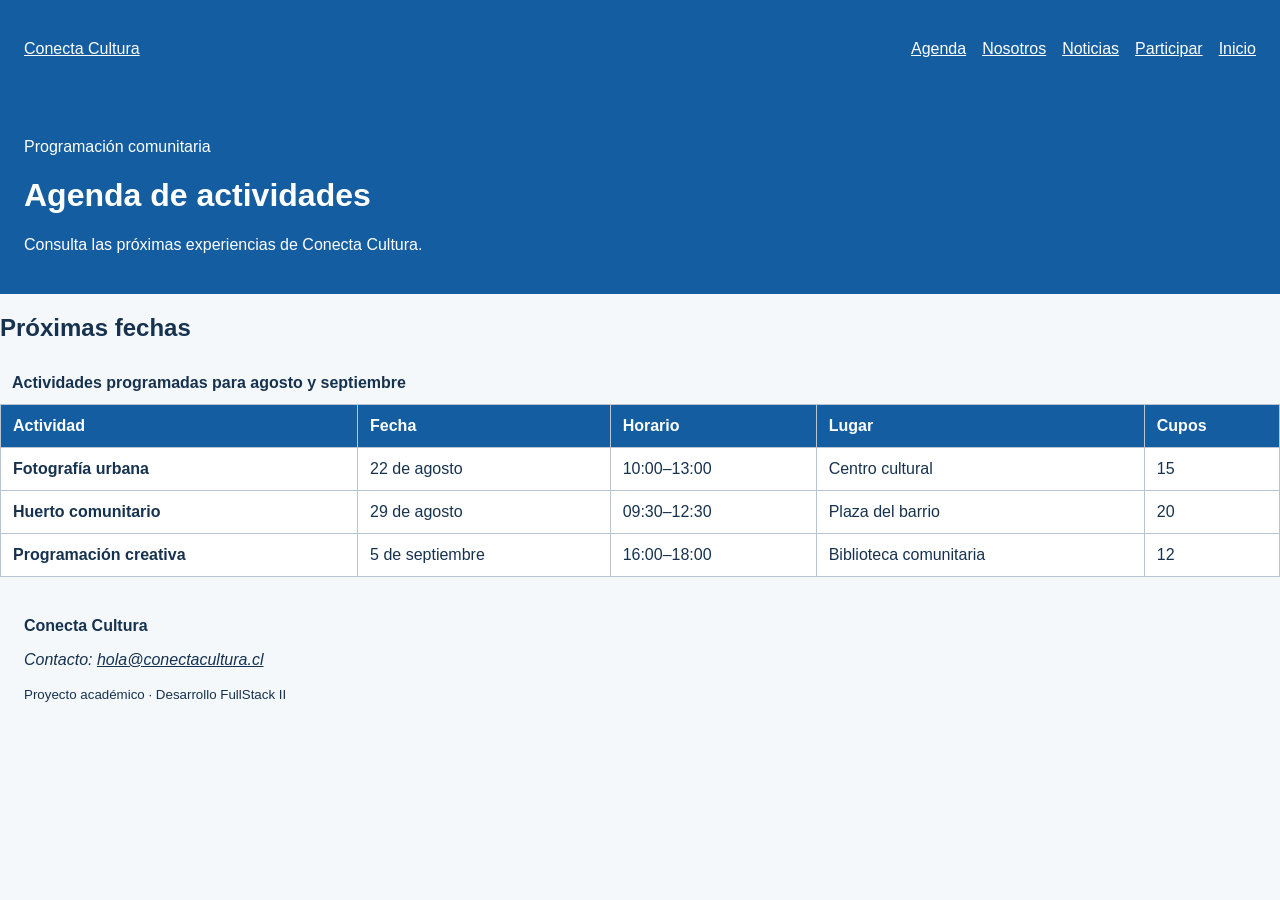
==== agenda.html @ 13235e57 "feat: agregar agenda semántica de actividades" ====
<!DOCTYPE html>
<html lang="es">
<head>
  <meta charset="UTF-8">
  <meta name="viewport" content="width=device-width, initial-scale=1.0">
  <meta name="description" content="Horarios de Conecta cultura">
  <title>Agenda</title>
  <link rel="stylesheet" href="assets/css/estilos.css">
</head>
<body>
  <a class="salto-contenido" href="#contenido-principal">Ir al contenido</a>
  <header class="cabecera-sitio">
    <a class="marca" href="index.html">Conecta Cultura</a>
    <nav aria-label="Navegación principal">
      <ul class="menu">
        <li><a href="agenda.html" aria-current="page">Agenda</a></li>
        <li><a href="nosotros.html">Nosotros</a></li>
        <li><a href="noticias.html">Noticias</a></li>
        <li><a href="participar.html">Participar</a></li>
        <li><a href="index.html">Inicio</a></li>
      </ul>
    </nav>
  </header>
    <header class="encabezado-pagina">
    <p class="etiqueta">Programación comunitaria</p>
    <h1>Agenda de actividades</h1>
    <p>Consulta las próximas experiencias de Conecta Cultura.</p>
  </header>

  <section aria-labelledby="titulo-agenda">
    <h2 id="titulo-agenda">Próximas fechas</h2>
    <div class="tabla-contenedor" tabindex="0"
         aria-label="Agenda desplazable horizontalmente">
      <table>
        <caption>Actividades programadas para agosto y septiembre</caption>
        <thead>
          <tr>
            <th scope="col">Actividad</th>
            <th scope="col">Fecha</th>
            <th scope="col">Horario</th>
            <th scope="col">Lugar</th>
            <th scope="col">Cupos</th>
          </tr>
        </thead>
        <tbody>
          <tr>
            <th scope="row">Fotografía urbana</th>
            <td><time datetime="2026-08-22">22 de agosto</time></td>
            <td><time datetime="10:00">10:00</time>–13:00</td>
            <td>Centro cultural</td>
            <td>15</td>
          </tr>
          <tr>
            <th scope="row">Huerto comunitario</th>
            <td><time datetime="2026-08-29">29 de agosto</time></td>
            <td><time datetime="09:30">09:30</time>–12:30</td>
            <td>Plaza del barrio</td>
            <td>20</td>
          </tr>
          <tr>
            <th scope="row">Programación creativa</th>
            <td><time datetime="2026-09-05">5 de septiembre</time></td>
            <td><time datetime="16:00">16:00</time>–18:00</td>
            <td>Biblioteca comunitaria</td>
            <td>12</td>
          </tr>
        </tbody>
      </table>
    </div>
  </section>
</main>
  <footer class="pie-sitio">
    <p><strong>Conecta Cultura</strong></p>
    <address>Contacto: <a href="mailto:hola@conectacultura.cl">hola@conectacultura.cl</a></address>
    <p><small>Proyecto académico · Desarrollo FullStack II</small></p>
  </footer>
  <script src="assets/js/app.js"></script>
</body>
</html>
---- assets/css/estilos.css ----
* {
  box-sizing: border-box;
}

body {
  margin: 0;
  font-family: Arial, sans-serif;
  color: #16324f;
  background-color: #f4f8fb;
}

header,
main,
footer {
  padding: 1.5rem;
}

header {
  color: #ffffff;
  background-color: #145da0;
}

button {
  padding: 0.75rem 1rem;
  color: #ffffff;
  background-color: #2a7f62;
  border: 0;
  border-radius: 0.4rem;
  cursor: pointer;
}

.cabecera-sitio,
.menu,
.grilla-tarjetas {
  display: flex;
  gap: 1rem;
}

.cabecera-sitio {
  align-items: center;
  justify-content: space-between;
}

.menu {
  padding: 0;
  list-style: none;
}

.marca,
.menu a,
.pie-sitio a {
  color: inherit;
}

main {
  max-width: 70rem;
  margin-inline: auto;
}

.grilla-tarjetas {
  flex-wrap: wrap;
}

.tarjeta {
  flex: 1 1 18rem;
  padding: 1rem;
  background: #ffffff;
}

img {
  max-width: 100%;
  height: auto;
}

.salto-contenido {
  position: absolute;
  left: -10000px;
}

.salto-contenido:focus {
  position: static;
}

.tabla-contenedor {
  max-width: 100%;
  overflow-x: auto;
}

table {
  width: 100%;
  border-collapse: collapse;
  background-color: #ffffff;
}

caption {
  padding: 0.75rem;
  font-weight: bold;
  text-align: left;
}

th,
td {
  padding: 0.75rem;
  border: 1px solid #b8c4cf;
  text-align: left;
}

thead {
  color: #ffffff;
  background-color: #145da0;
}

.formulario {
  display: grid;
  gap: 1rem;
  max-width: 42rem;
}

.formulario fieldset {
  display: grid;
  gap: 0.75rem;
  padding: 1rem;
  border: 1px solid #b8c4cf;
}

.formulario input,
.formulario select,
.formulario textarea {
  width: 100%;
  padding: 0.7rem;
  font: inherit;
}

.formulario input[type="radio"],
.formulario input[type="checkbox"] {
  width: auto;
}
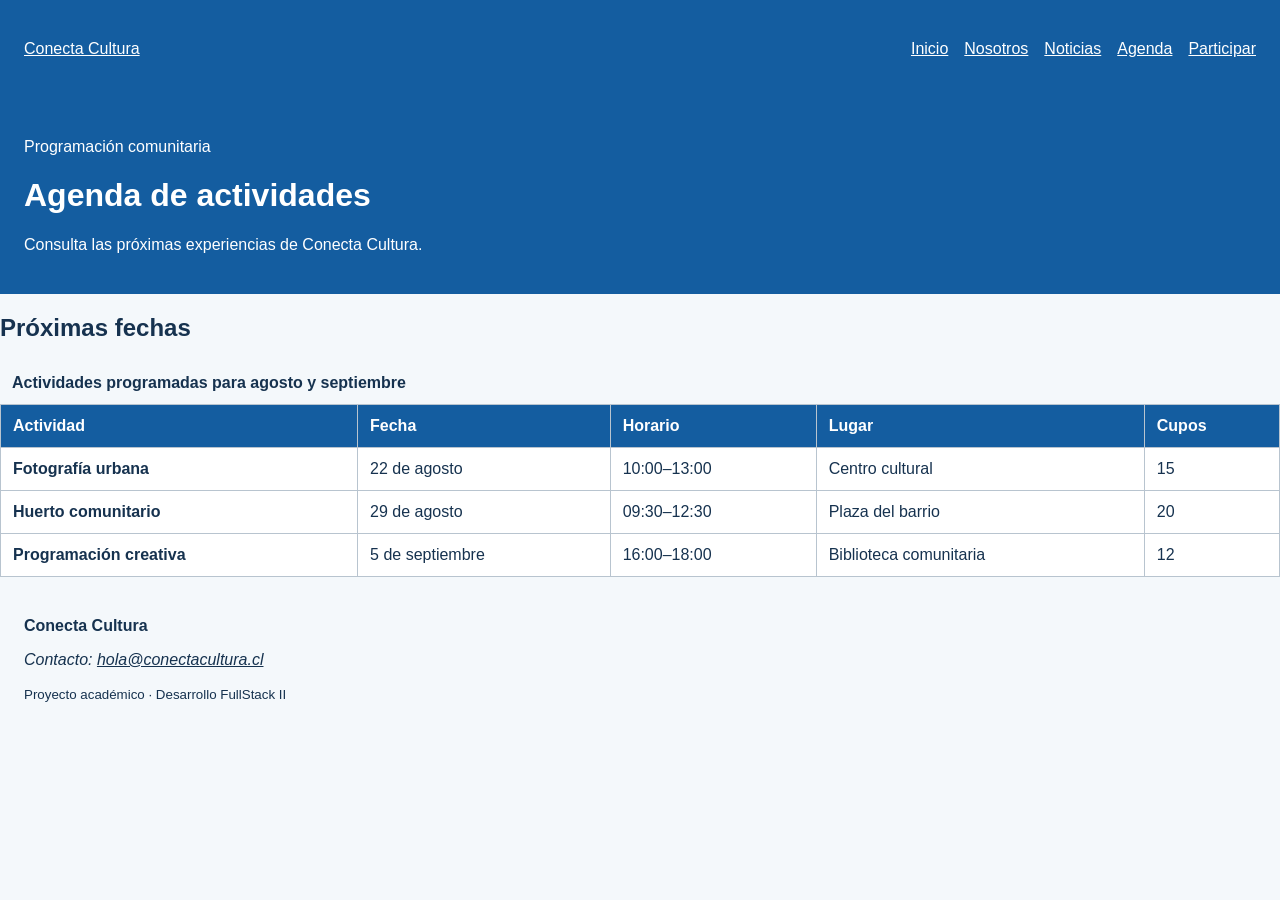
==== commit f56ec372: "CSS Actualizado" ====
--- a/agenda.html
+++ b/agenda.html
@@ -13,11 +13,11 @@
     <a class="marca" href="index.html">Conecta Cultura</a>
     <nav aria-label="Navegación principal">
       <ul class="menu">
-        <li><a href="agenda.html" aria-current="page">Agenda</a></li>
+        <li><a href="index.html">Inicio</a></li>
         <li><a href="nosotros.html">Nosotros</a></li>
         <li><a href="noticias.html">Noticias</a></li>
+        <li><a href="agenda.html" aria-current="page">Agenda</a></li>
         <li><a href="participar.html">Participar</a></li>
-        <li><a href="index.html">Inicio</a></li>
       </ul>
     </nav>
   </header>
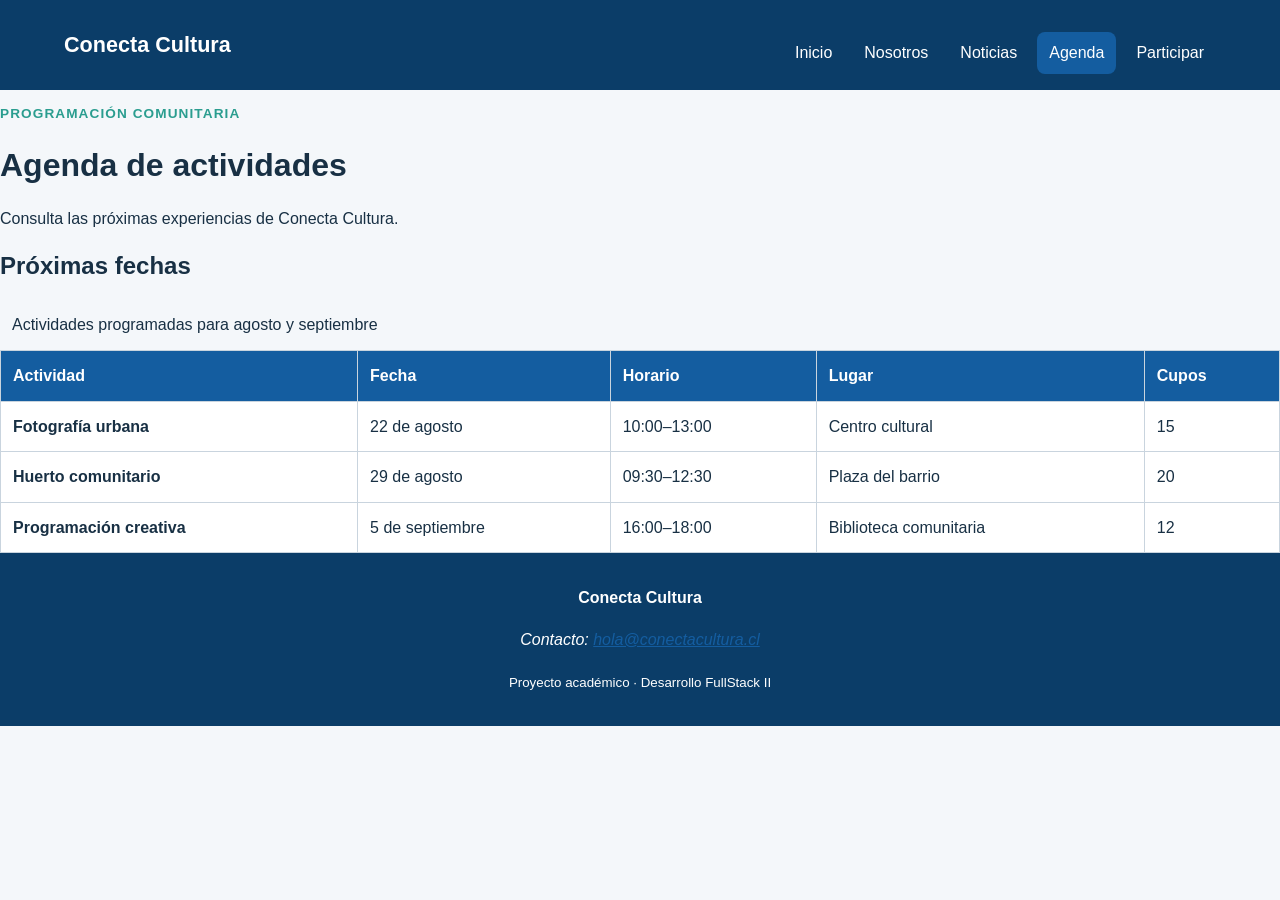
==== commit f2b9753b: "archivo js modificado con modulos JavaScript" ====
--- a/agenda.html
+++ b/agenda.html
@@ -75,5 +75,6 @@
     <p><small>Proyecto académico · Desarrollo FullStack II</small></p>
   </footer>
   <script src="assets/js/app.js"></script>
+  <script src="assets/js/menu.js"></script>
 </body>
 </html>
--- a/assets/css/estilos.css
+++ b/assets/css/estilos.css
@@ -1,86 +1,196 @@
-* {
+/* 1. Variables */
+:root {
+  --color-primario: #145da0;
+  --color-primario-oscuro: #0b3d68;
+  --color-secundario: #2a9d8f;
+  --color-acento: #f4a261;
+  --color-texto: #183044;
+  --color-texto-suave: #526575;
+  --color-fondo: #f4f7fa;
+  --color-superficie: #ffffff;
+  --color-borde: #c9d4de;
+  --fuente-base: Arial, Helvetica, sans-serif;
+  --radio: 0.75rem;
+  --sombra: 0 0.5rem 1.25rem rgb(20 48 68 / 12%);
+  --ancho-contenido: 72rem;
+}
+
+*,
+*::before,
+*::after {
   box-sizing: border-box;
+}
+/* 2. Base y tipografía */
+html {
+  scroll-behavior: smooth;
 }
 
 body {
   margin: 0;
-  font-family: Arial, sans-serif;
-  color: #16324f;
-  background-color: #f4f8fb;
-}
-
-header,
-main,
-footer {
-  padding: 1.5rem;
-}
-
-header {
-  color: #ffffff;
-  background-color: #145da0;
-}
-
-button {
-  padding: 0.75rem 1rem;
-  color: #ffffff;
-  background-color: #2a7f62;
-  border: 0;
-  border-radius: 0.4rem;
-  cursor: pointer;
-}
-
-.cabecera-sitio,
-.menu,
-.grilla-tarjetas {
+  color: var(--color-texto);
+  background: var(--color-fondo);
+  font-family: var(--fuente-base);
+  font-size: 1rem;
+  line-height: 1.6;
+}
+
+img,
+video {
+  display: block;
+  max-width: 100%;
+  height: auto;
+}
+
+a {
+  color: var(--color-primario);
+}
+
+h1,
+h2,
+h3 {
+  line-height: 1.2;
+  text-wrap: balance;
+}
+
+main {
+  width: min(100% - 2rem, var(--ancho-contenido));
+  margin-inline: auto;
+}
+main {
+  padding-block: 2rem 4rem;
+}
+
+section + section {
+  margin-top: 3rem;
+}
+/* 3. Estructura */
+.pie-sitio{
+  padding: 1rem max(1rem, calc((100% - var(--ancho-contenido)) / 2));
+  text-align: center;
+  color: #ffffff;
+  background: var(--color-primario-oscuro);
+}
+/* 4. Navegación */
+/* .cabecera-sitio {
+  padding: 1rem max(1rem, calc((100% - var(--ancho-contenido)) / 2));
+  color: #ffffff;
+  background: var(--color-primario-oscuro);
+} */
+
+.cabecera-sitio {
+  padding: 1rem 5%;
+  color: #ffffff;
+  background: var(--color-primario-oscuro);
+}
+
+.marca {
+  color: #ffffff;
+  font-size: 1.35rem;
+  font-weight: 700;
+  text-decoration: none;
+}
+
+.menu {
   display: flex;
-  gap: 1rem;
-}
-
-.cabecera-sitio {
-  align-items: center;
-  justify-content: space-between;
-}
-
-.menu {
+  flex-wrap: wrap;
+  gap: 0.5rem;
+  margin: 1rem 0 0;
   padding: 0;
   list-style: none;
 }
 
-.marca,
-.menu a,
-.pie-sitio a {
-  color: inherit;
-}
-
-main {
-  max-width: 70rem;
-  margin-inline: auto;
+.cabecera-sitio {
+  display: flex;
+  flex-direction: column;
+  gap: 1rem;
+}
+
+.menu {
+  display: flex;
+  flex-direction: column;
+  gap: 0.5rem;
+}
+
+@media (min-width: 48rem) {
+  .cabecera-sitio {
+    flex-direction: row;
+    justify-content: space-between;
+    align-items: center;
+  }
+
+  .menu {
+    flex-direction: row;
+    flex-wrap: wrap;
+  }
+}
+
+.menu a {
+  display: inline-block;
+  padding: 0.5rem 0.75rem;
+  color: #ffffff;
+  border-radius: 0.5rem;
+  text-decoration: none;
+}
+
+.menu a:hover,
+.menu a[aria-current="page"] {
+  background: var(--color-primario);
+}
+/* 5. Componentes */
+.etiqueta {
+  margin-bottom: 0.25rem;
+  color: var(--color-secundario);
+  font-size: 0.85rem;
+  font-weight: 700;
+  letter-spacing: 0.08em;
+  text-transform: uppercase;
+  }
+
+.tarjeta,
+.mensaje-confirmacion,
+.formulario fieldset {
+  padding: 1.5rem;
+  background: var(--color-superficie);
+  border: 1px solid var(--color-borde);
+  border-radius: var(--radio);
+  box-shadow: var(--sombra);
 }
 
 .grilla-tarjetas {
-  flex-wrap: wrap;
+  display: grid;
+  grid-template-columns: 1fr;
+  gap: 1.5rem;
+}
+@media (min-width: 48rem) {
+  .grilla-tarjetas {
+    grid-template-columns: 1fr 1fr;
+  }
 }
 
 .tarjeta {
-  flex: 1 1 18rem;
-  padding: 1rem;
-  background: #ffffff;
-}
-
-img {
-  max-width: 100%;
-  height: auto;
-}
-
-.salto-contenido {
-  position: absolute;
-  left: -10000px;
-}
-
-.salto-contenido:focus {
-  position: static;
-}
-
+  margin-bottom: 1.5rem;
+}
+
+.boton,
+button {
+  display: inline-block;
+  width: fit-content;
+  padding: 0.7rem 1rem;
+  color: #ffffff;
+  background: var(--color-primario);
+  border: 0;
+  border-radius: 0.5rem;
+  font: inherit;
+  font-weight: 700;
+  text-decoration: none;
+  cursor: pointer;
+}
+
+.boton:hover,
+button:hover {
+  background: var(--color-primario-oscuro);
+}
+/* 6. Tablas y formularios */
 .tabla-contenedor {
   max-width: 100%;
   overflow-x: auto;
@@ -89,27 +199,25 @@
 table {
   width: 100%;
   border-collapse: collapse;
-  background-color: #ffffff;
-}
-
-caption {
-  padding: 0.75rem;
-  font-weight: bold;
-  text-align: left;
-}
-
+  background: var(--color-superficie);
+}
+
+caption,
 th,
 td {
   padding: 0.75rem;
-  border: 1px solid #b8c4cf;
   text-align: left;
 }
 
+th,
+td {
+  border: 1px solid var(--color-borde);
+}
+
 thead {
   color: #ffffff;
-  background-color: #145da0;
-}
-
+  background: var(--color-primario);
+}
 .formulario {
   display: grid;
   gap: 1rem;
@@ -119,8 +227,6 @@
 .formulario fieldset {
   display: grid;
   gap: 0.75rem;
-  padding: 1rem;
-  border: 1px solid #b8c4cf;
 }
 
 .formulario input,
@@ -128,6 +234,10 @@
 .formulario textarea {
   width: 100%;
   padding: 0.7rem;
+  color: inherit;
+  background: #ffffff;
+  border: 1px solid var(--color-borde);
+  border-radius: 0.4rem;
   font: inherit;
 }
 
@@ -135,3 +245,80 @@
 .formulario input[type="checkbox"] {
   width: auto;
 }
+/* 7. Multimedia y utilidades */
+:focus-visible {
+  outline: 3px solid var(--color-acento);
+  outline-offset: 3px;
+}
+
+input:required,
+select:required,
+textarea:required {
+  border-left: 0.3rem solid var(--color-primario);
+}
+
+input:focus,
+select:focus,
+textarea:focus {
+  border-color: var(--color-primario);
+}
+
+.salto-contenido {
+  position: absolute;
+  padding: 0.6rem 1rem;
+  color: #ffffff;
+  background: var(--color-primario-oscuro);
+  transform: translateY(-150%);
+}
+
+.salto-contenido:focus {
+  transform: translateY(0);
+}
+
+.destacado {
+  color: #8a4b08;
+  background-color: #fff3cd;
+  padding: 1rem;
+  border-left: 0.35rem solid #d97706;
+}
+
+.boton-menu {
+  display: inline-block;
+  padding: 0.65rem 0.85rem;
+  font-size: 1.5rem;
+  background-color: #5772de;
+  border: 0.1rem solid #1f4b5b;
+  border-radius: 0.35rem;
+  cursor: pointer;
+}
+
+.menu {
+  display: none;
+  flex-direction: column;
+  gap: 0.5rem;
+}
+
+.menu.menu-abierto {
+  display: flex;
+}
+
+@media (min-width: 768px) {
+  .boton-menu {
+    display: none;
+  }
+
+  .menu {
+    display: flex;
+    flex-direction: row;
+  }
+}
+
+.aviso-cupos {
+  color: #8a4b08;
+  font-weight: 700;
+}
+
+.actividad-completa {
+  color: #b42318;
+  font-weight: 700;
+}
